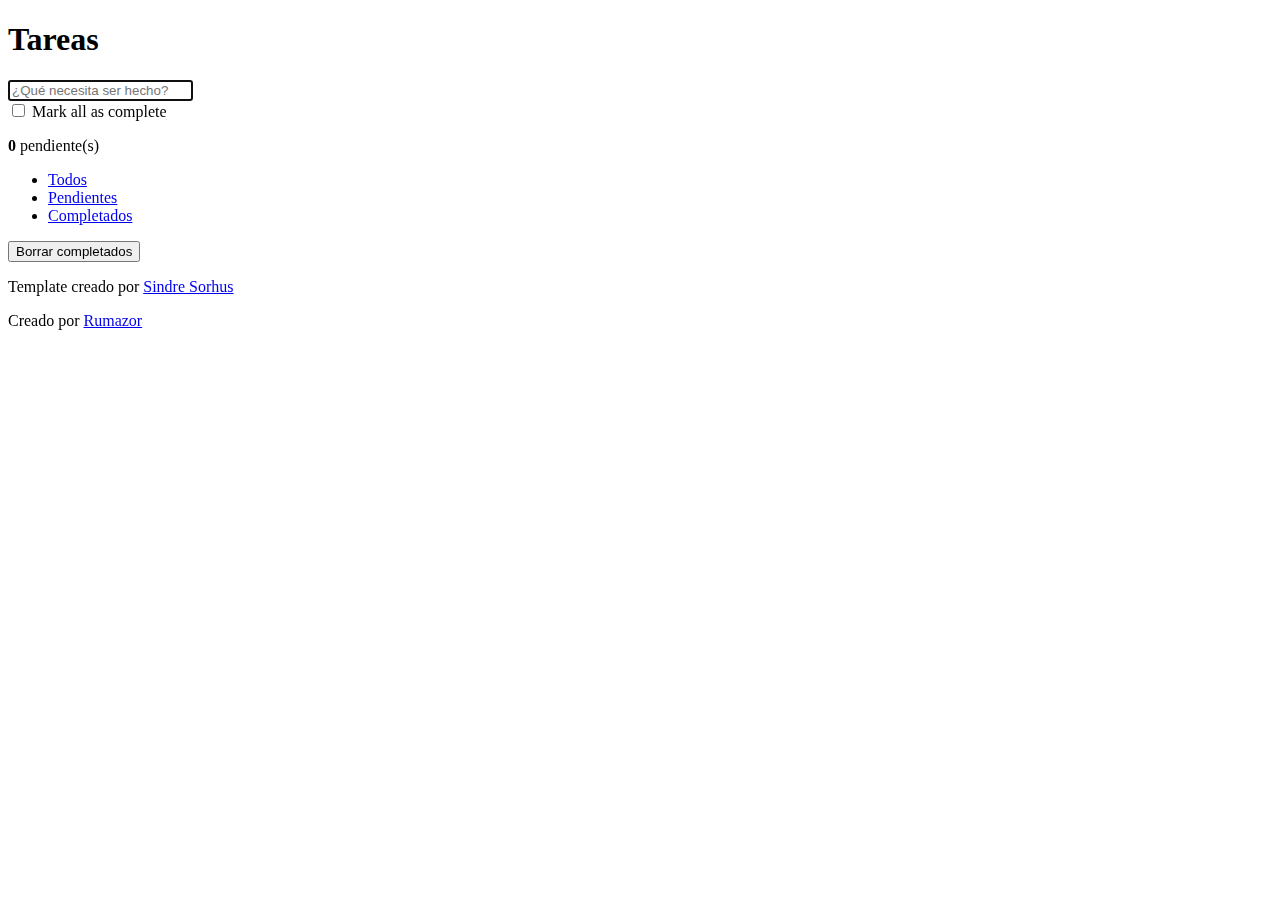
==== src/index.html @ 90d054e4 "primer commit" ====
<!doctype html>
<html lang="en">
	<head>
		<meta charset="utf-8">
		<meta name="viewport" content="width=device-width, initial-scale=1">
		<title>Template • TodoMVC</title>
	</head>
	<body>
		<section class="todoapp">
			<header class="header">
				<h1>Tareas</h1>
				<input class="new-todo" placeholder="¿Qué necesita ser hecho?" autofocus>
			</header>
			<!-- This section should be hidden by default and shown when there are todos -->
			<section class="main">
				<input id="toggle-all" class="toggle-all" type="checkbox">
				<label for="toggle-all">Mark all as complete</label>
				<ul class="todo-list">
					<!-- These are here just to show the structure of the list items -->
					<!-- List items should get the class `editing` when editing and `completed` when marked as completed -->
					<!-- <li class="completed" data-id="abc">
						<div class="view">
							<input class="toggle" type="checkbox" checked>
							<label>Probar JavaScript</label>
							<button class="destroy"></button>
						</div>
						<input class="edit" value="Create a TodoMVC template">
					</li> -->
					<!-- <li>
						<div class="view">
							<input class="toggle" type="checkbox">
							<label>Comprar un unicornio</label>
							<button class="destroy"></button>
						</div>
						<input class="edit" value="Rule the web">
					</li> -->
				</ul>
			</section>
			<!-- This footer should hidden by default and shown when there are todos -->
			<footer class="footer">
				<!-- This should be `0 items left` by default -->
				<span class="todo-count"><strong>0</strong> pendiente(s)</span>
				<!-- Remove this if you don't implement routing -->
				<ul class="filters">
					<li>
						<a class="selected filtro" href="#/">Todos</a>
					</li>
					<li>
						<a class="filtro" href="#/active">Pendientes</a>
					</li>
					<li>
						<a class="filtro" href="#/completed">Completados</a>
					</li>
				</ul>
				<!-- Hidden if no completed items are left ↓ -->
				<button  id="limpiar-completados" class="clear-completed">Borrar completados</button>
			</footer>
		</section>
		<footer class="info">

			<p>Template creado por <a href="http://sindresorhus.com">Sindre Sorhus</a></p>
			<!-- Change this out with your name and url ↓ -->
			<p>Creado por <a href="https://github.com/Rumazor">Rumazor</a></p>
		</footer>
        
        
	</body>
</html>
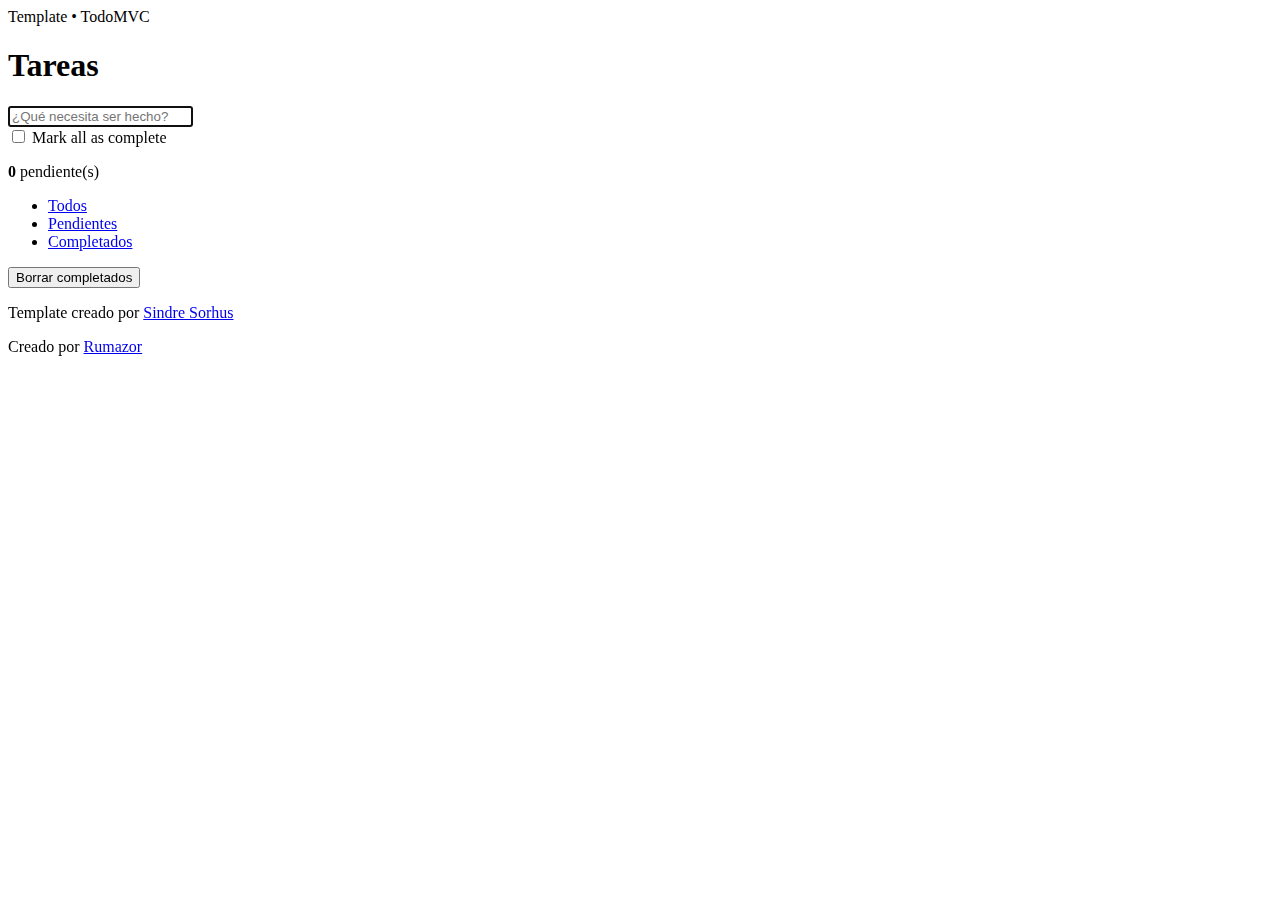
==== commit fcf7d403: "meta description añadida" ====
--- a/src/index.html
+++ b/src/index.html
@@ -3,6 +3,7 @@
 	<head>
 		<meta charset="utf-8">
 		<meta name="viewport" content="width=device-width, initial-scale=1">
+		<meta name= "description" content= "Pagina web subida a la nube usando tecnologia moderna para crear una lista To do principalmente usando JavaScript"
 		<title>Template • TodoMVC</title>
 	</head>
 	<body>
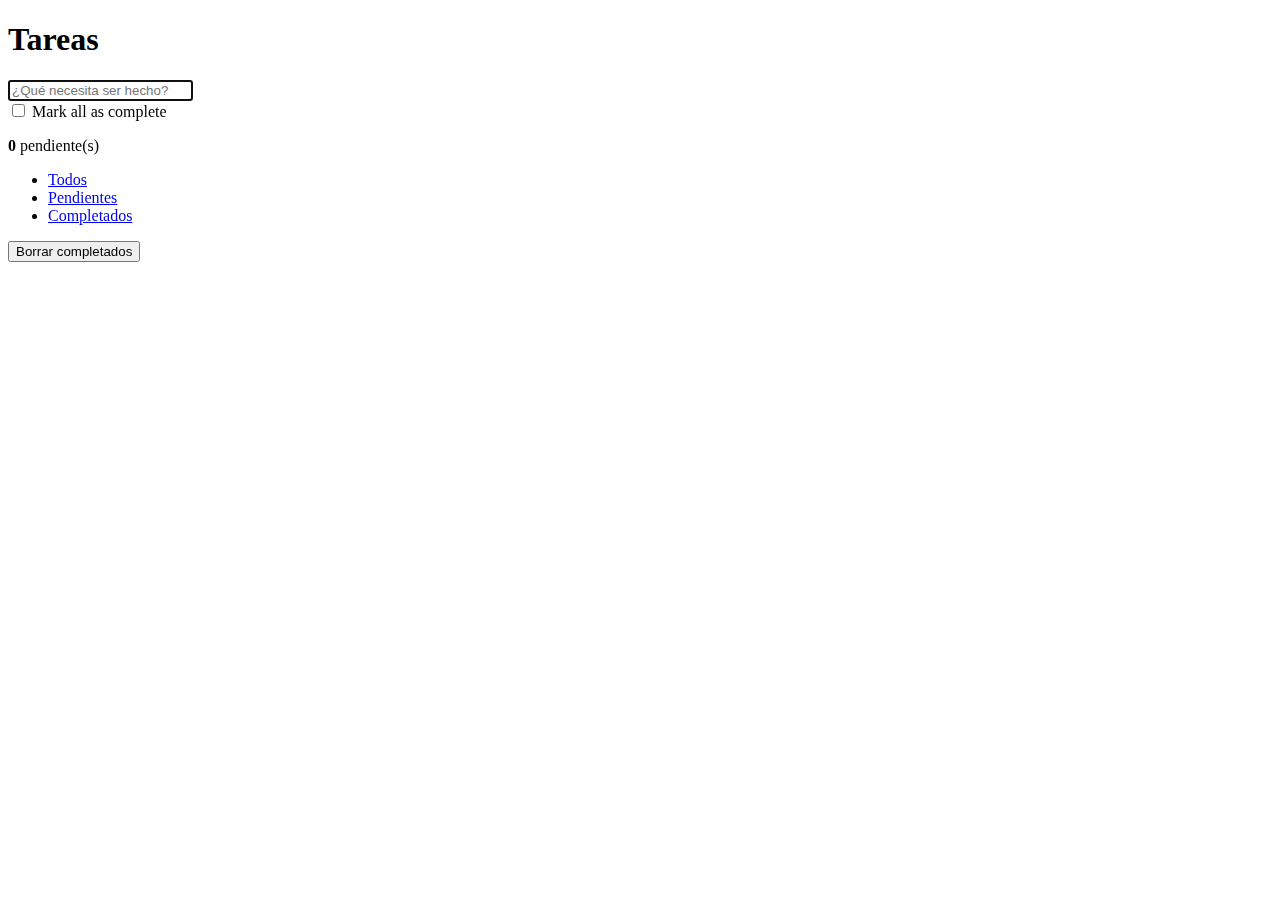
==== commit 10264c90: "latoneria y pintura" ====
--- a/src/index.html
+++ b/src/index.html
@@ -4,7 +4,7 @@
 		<meta charset="utf-8">
 		<meta name="viewport" content="width=device-width, initial-scale=1">
 		<meta name= "description" content= "Pagina web subida a la nube usando tecnologia moderna para crear una lista To do principalmente usando JavaScript"
-		<title>Template • TodoMVC</title>
+		<title></title>
 	</head>
 	<body>
 		<section class="todoapp">
@@ -58,10 +58,6 @@
 			</footer>
 		</section>
 		<footer class="info">
-
-			<p>Template creado por <a href="http://sindresorhus.com">Sindre Sorhus</a></p>
-			<!-- Change this out with your name and url ↓ -->
-			<p>Creado por <a href="https://github.com/Rumazor">Rumazor</a></p>
 		</footer>
         
         
